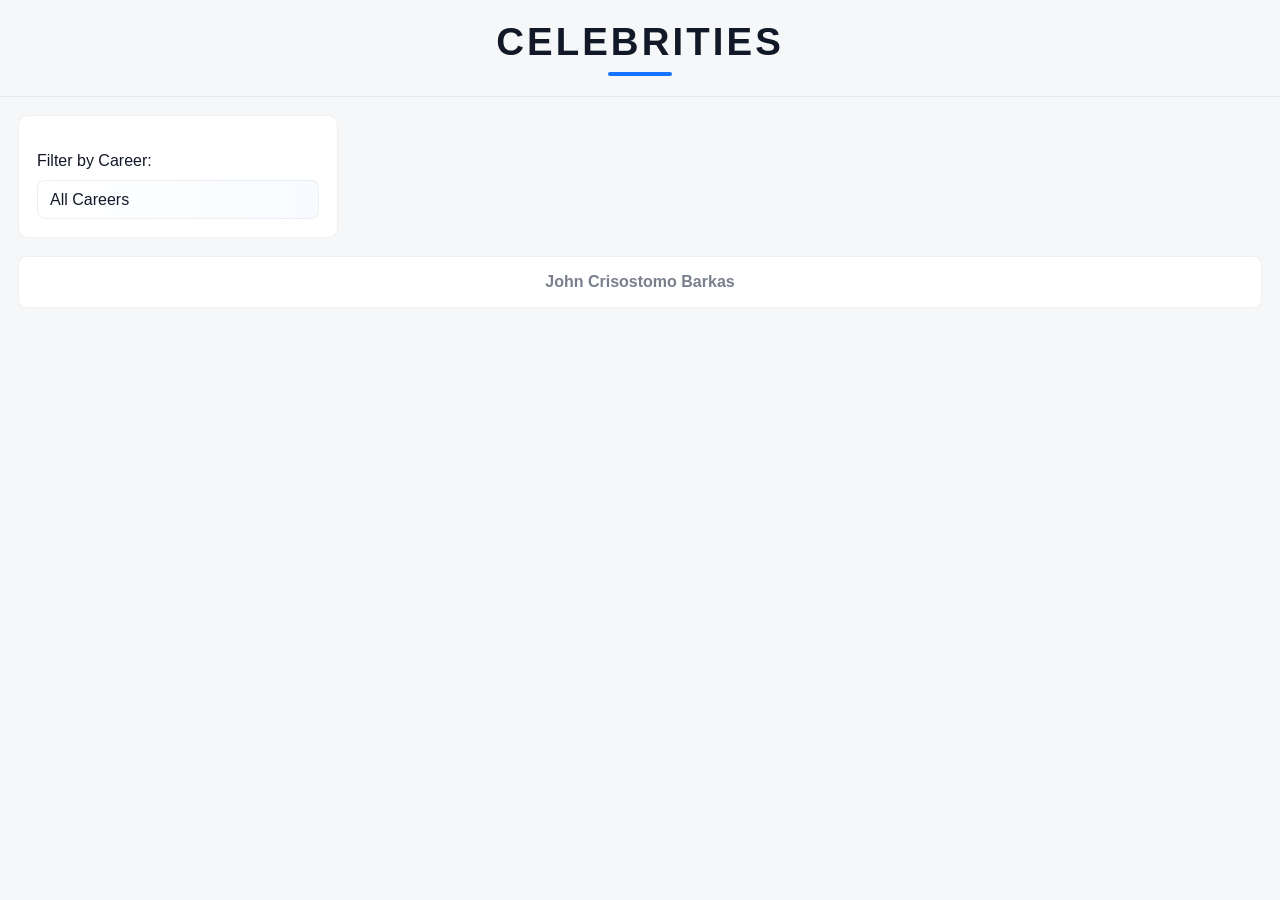
==== db_project_2026/website/index.html @ cca42953 "asdasd" ====
<!DOCTYPE html>
<html>
  <head>
    <title>repl.it</title>
    <link href="style.css" rel="stylesheet" type="text/css" />

    <!-- import the script.js file -->
    <!-- We need to import JQUERY Library to make the api call-->
    
    <script src="https://ajax.googleapis.com/ajax/libs/jquery/3.6.0/jquery.min.js"></script>
    <script src="script.js"></script>

  </head>
  
  <!-- Call the int function when website loads -->
  <body onload="init_customers()">
    <div>
      <!--  Header or Banner -->
      <div id="header">
        <h1> Celebrities </h1>
      </div>
      
      <div class="container">
        
        <div class='panel'>
          <br>
          <label for="filterType">Filter by Career: </label>
          <select id="filterType" onchange="filter_customers()">
            <option value="">All Careers</option>
          </select>
        </div>
        
        <div id='centerpanel' class='container'>
        </div>
        
        
      </div>

      <div id='foot'>
        <h3> John Crisostomo Barkas </h3>
      </div>

    </div>
    
  </body>
</html>
---- db_project_2026/website/style.css ----
* {
  box-sizing: border-box;
}

body {
  margin: 0;
  font-family: 'Segoe UI', Tahoma, Geneva, Verdana, sans-serif;
  --bg: #f6f7f8;
  --panel-bg: #ffffff;
  --panel-border: rgba(16,24,32,0.06);
  --card-border: rgba(16,24,32,0.08);
  --muted: #6b7280;
  --text: #111827;
  --accent: #0b6cff;
  background: var(--bg);
  color: var(--text);
}

#header {
  padding: 20px 16px;
  text-align: center;
  background: transparent;
  color: var(--text);
  border-bottom: 1px solid var(--panel-border);
}

#header h1 {
  margin: 0;
  font-size: 2.4rem;
  letter-spacing: 0.08em;
  text-transform: uppercase;
}

#header:after {
  content: "";
  display: block;
  width: 64px;
  height: 4px;
  background: var(--accent);
  margin: 8px auto 0;
  border-radius: 2px;
  opacity: 0.95;
}

.container {
  display: flex;
  flex-wrap: wrap;
  gap: 18px;
  justify-content: center;
  align-items: flex-start;
  padding: 18px;
}

.panel {
  flex: 1 1 260px;
  min-width: 240px;
  max-width: 320px;
  padding: 18px;
  border-radius: 10px;
  background: var(--panel-bg);
  border: 1px solid var(--panel-border);
}

#centerpanel {
  flex: 3 1 640px;
  display: grid;
  grid-template-columns: repeat(auto-fit, minmax(240px, 1fr));
  gap: 18px;
  width: 100%;
  padding: 6px;
}

#foot {
  margin: 0 18px 18px;
  padding: 16px;
  border-radius: 8px;
  background: var(--panel-bg);
  text-align: center;
  color: var(--muted);
  border: 1px solid var(--panel-border);
}

#foot h3 {
  margin: 0;
  font-size: 1rem;
  opacity: 0.9;
}

.card {
  width: 100%;
  min-height: 220px;
  padding: 18px;
  border-radius: 8px;
  background: var(--panel-bg);
  border: 1px solid var(--card-border);
  text-align: left;
  color: var(--text);
  transition: border-color .15s ease;
  border-left: 6px solid rgba(11,108,255,0.12);
}

.card:hover {
  border-color: rgba(16,24,32,0.12);
}

.card h1, .card h3, .card h4, .card h5 { margin: 8px 0; line-height: 1.3 }
.card h1 { font-size: 1.1rem; font-weight:600; color: var(--accent) }
.card h3 { font-size: 0.95rem; color: var(--muted); font-weight:500 }
.card h4, .card h5 { font-size: .9rem; color: var(--muted) }

/* Add colorful alternation for cards (works without JS) */
.card:nth-child(3n+1) { border-left-color: #ff7a7a }
.card:nth-child(3n+2) { border-left-color: #ffd57a }
.card:nth-child(3n+3) { border-left-color: #7ad6ff }

.card:nth-child(3n+1) h3 { background: rgba(255,122,122,0.08); color: #9f2b2b; padding:4px 8px; border-radius:6px; display:inline-block }
.card:nth-child(3n+2) h3 { background: rgba(255,213,122,0.08); color: #a66b00; padding:4px 8px; border-radius:6px; display:inline-block }
.card:nth-child(3n+3) h3 { background: rgba(122,214,255,0.08); color: #046887; padding:4px 8px; border-radius:6px; display:inline-block }

.card hr {
  margin: 16px 0 0;
  border: 0;
  height: 1px;
  background: rgba(255, 255, 255, 0.16);
}

label, select { display:block; width:100% }
label { margin-bottom:10px; font-size:1rem; color:var(--text) }
select {
  appearance:none; padding:10px 12px; border-radius:8px; border:1px solid var(--panel-border);
  background: #fff; color:var(--text); font-size:1rem; outline:none;
}
select:focus { border-color: var(--accent); box-shadow: 0 0 0 4px rgba(11,108,255,0.06) }
select { background: linear-gradient(90deg, #fff, #f7fbff) }

@media (max-width: 820px) {
  .container {
    flex-direction: column;
    align-items: stretch;
  }

  #centerpanel {
    grid-template-columns: 1fr;
  }
}
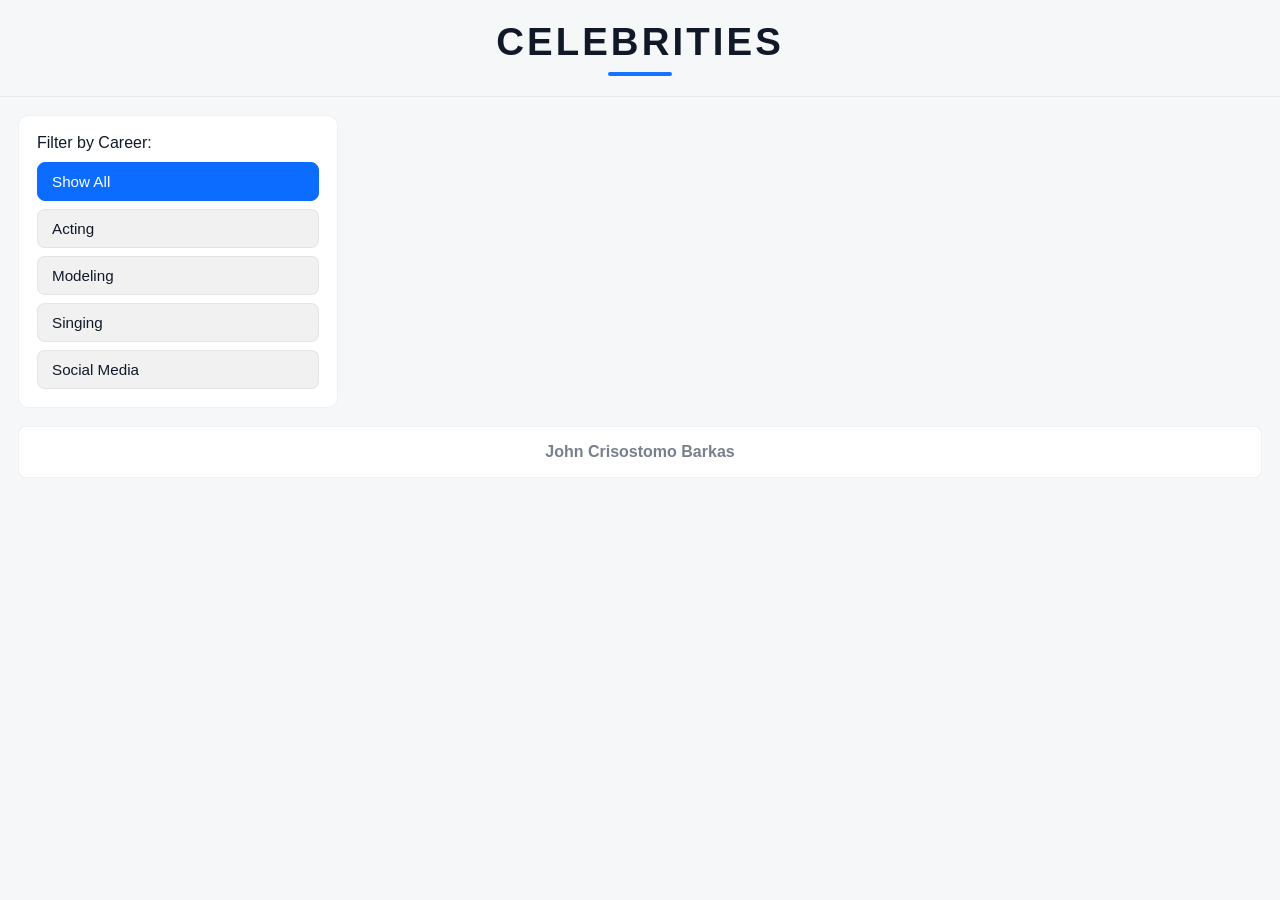
==== commit b9435cbb: "asdasd" ====
--- a/db_project_2026/website/index.html
+++ b/db_project_2026/website/index.html
@@ -1,46 +1,43 @@
 <!DOCTYPE html>
 <html>
   <head>
-    <title>repl.it</title>
+    <title>Celebrities</title>
     <link href="style.css" rel="stylesheet" type="text/css" />
-
-    <!-- import the script.js file -->
-    <!-- We need to import JQUERY Library to make the api call-->
-    
     <script src="https://ajax.googleapis.com/ajax/libs/jquery/3.6.0/jquery.min.js"></script>
     <script src="script.js"></script>
+  </head>
 
-  </head>
-  
-  <!-- Call the int function when website loads -->
   <body onload="init_customers()">
     <div>
-      <!--  Header or Banner -->
+
+      <!-- Header -->
       <div id="header">
-        <h1> Celebrities </h1>
-      </div>
-      
-      <div class="container">
-        
-        <div class='panel'>
-          <br>
-          <label for="filterType">Filter by Career: </label>
-          <select id="filterType" onchange="filter_customers()">
-            <option value="">All Careers</option>
-          </select>
-        </div>
-        
-        <div id='centerpanel' class='container'>
-        </div>
-        
-        
+        <h1>Celebrities</h1>
       </div>
 
-      <div id='foot'>
-        <h3> John Crisostomo Barkas </h3>
+      <div class="container">
+
+        <!-- Filter panel – buttons written directly in HTML -->
+        <div class="panel">
+          <label>Filter by Career:</label>
+          <div id="filterBtnContainer">
+            <button class="btn active" onclick="filterSelection('all')">Show All</button>
+            <button class="btn" onclick="filterSelection('acting')">Acting</button>
+            <button class="btn" onclick="filterSelection('modeling')">Modeling</button>
+            <button class="btn" onclick="filterSelection('singing')">Singing</button>
+            <button class="btn" onclick="filterSelection('social-media')">Social Media</button>
+          </div>
+        </div>
+
+        <!-- Cards rendered by script.js -->
+        <div id="centerpanel" class="container"></div>
+
+      </div>
+
+      <div id="foot">
+        <h3>John Crisostomo Barkas</h3>
       </div>
 
     </div>
-    
   </body>
-</html>+</html>
--- a/db_project_2026/website/style.css
+++ b/db_project_2026/website/style.css
@@ -1,6 +1,4 @@
-* {
-  box-sizing: border-box;
-}
+* { box-sizing: border-box; }
 
 body {
   margin: 0;
@@ -16,6 +14,7 @@
   color: var(--text);
 }
 
+/* ── Header ── */
 #header {
   padding: 20px 16px;
   text-align: center;
@@ -23,124 +22,80 @@
   color: var(--text);
   border-bottom: 1px solid var(--panel-border);
 }
-
-#header h1 {
-  margin: 0;
-  font-size: 2.4rem;
-  letter-spacing: 0.08em;
-  text-transform: uppercase;
+#header h1 { margin: 0; font-size: 2.4rem; letter-spacing: 0.08em; text-transform: uppercase; }
+#header:after {
+  content: ""; display: block; width: 64px; height: 4px;
+  background: var(--accent); margin: 8px auto 0; border-radius: 2px; opacity: 0.95;
 }
 
-#header:after {
-  content: "";
-  display: block;
-  width: 64px;
-  height: 4px;
-  background: var(--accent);
-  margin: 8px auto 0;
-  border-radius: 2px;
-  opacity: 0.95;
+/* ── Layout ── */
+.container {
+  display: flex; flex-wrap: wrap; gap: 18px;
+  justify-content: center; align-items: flex-start; padding: 18px;
 }
-
-.container {
-  display: flex;
-  flex-wrap: wrap;
-  gap: 18px;
-  justify-content: center;
-  align-items: flex-start;
-  padding: 18px;
+.panel {
+  flex: 1 1 260px; min-width: 240px; max-width: 320px;
+  padding: 18px; border-radius: 10px;
+  background: var(--panel-bg); border: 1px solid var(--panel-border);
 }
-
-.panel {
-  flex: 1 1 260px;
-  min-width: 240px;
-  max-width: 320px;
-  padding: 18px;
-  border-radius: 10px;
-  background: var(--panel-bg);
-  border: 1px solid var(--panel-border);
-}
-
 #centerpanel {
   flex: 3 1 640px;
-  display: grid;
-  grid-template-columns: repeat(auto-fit, minmax(240px, 1fr));
-  gap: 18px;
-  width: 100%;
-  padding: 6px;
+  display: grid; grid-template-columns: repeat(auto-fit, minmax(240px, 1fr));
+  gap: 18px; width: 100%; padding: 6px;
 }
+#foot {
+  margin: 0 18px 18px; padding: 16px; border-radius: 8px;
+  background: var(--panel-bg); text-align: center;
+  color: var(--muted); border: 1px solid var(--panel-border);
+}
+#foot h3 { margin: 0; font-size: 1rem; opacity: 0.9; }
 
-#foot {
-  margin: 0 18px 18px;
-  padding: 16px;
-  border-radius: 8px;
-  background: var(--panel-bg);
-  text-align: center;
-  color: var(--muted);
-  border: 1px solid var(--panel-border);
+/* ── Filter buttons (W3Schools pattern) ── */
+label { display: block; margin-bottom: 10px; font-size: 1rem; color: var(--text); }
+
+#filterBtnContainer { display: flex; flex-direction: column; gap: 8px; }
+
+.btn {
+  width: 100%; padding: 10px 14px; border: 1px solid var(--panel-border);
+  border-radius: 8px; background: #f1f1f1; color: var(--text);
+  font-size: 0.95rem; cursor: pointer; text-align: left;
+  transition: background 0.15s ease, color 0.15s ease;
 }
+.btn:hover  { background: #ddd; }
+.btn.active { background: var(--accent); color: #fff; border-color: var(--accent); }
 
-#foot h3 {
-  margin: 0;
-  font-size: 1rem;
-  opacity: 0.9;
-}
+/* ── Cards ── */
+
+/* Hidden by default; JS adds .show to matching cards */
+.filterDiv        { display: none; }
+.filterDiv.show   { display: block; }
 
 .card {
-  width: 100%;
-  min-height: 220px;
-  padding: 18px;
-  border-radius: 8px;
-  background: var(--panel-bg);
-  border: 1px solid var(--card-border);
-  text-align: left;
-  color: var(--text);
+  width: 100%; min-height: 220px; padding: 18px; border-radius: 8px;
+  background: var(--panel-bg); border: 1px solid var(--card-border);
+  text-align: left; color: var(--text);
   transition: border-color .15s ease;
   border-left: 6px solid rgba(11,108,255,0.12);
 }
+.card:hover { border-color: rgba(16,24,32,0.12); }
 
-.card:hover {
-  border-color: rgba(16,24,32,0.12);
+.card h1, .card h3, .card h4, .card h5 { margin: 8px 0; line-height: 1.3; }
+.card h1 { font-size: 1.1rem; font-weight: 600; color: var(--accent); }
+.card h3 { font-size: 0.95rem; color: var(--muted); font-weight: 500; }
+.card h4, .card h5 { font-size: .9rem; color: var(--muted); }
+
+.card:nth-child(3n+1) { border-left-color: #ff7a7a; }
+.card:nth-child(3n+2) { border-left-color: #ffd57a; }
+.card:nth-child(3n+3) { border-left-color: #7ad6ff; }
+
+.card:nth-child(3n+1) h3 { background: rgba(255,122,122,0.08); color: #9f2b2b; padding: 4px 8px; border-radius: 6px; display: inline-block; }
+.card:nth-child(3n+2) h3 { background: rgba(255,213,122,0.08); color: #a66b00; padding: 4px 8px; border-radius: 6px; display: inline-block; }
+.card:nth-child(3n+3) h3 { background: rgba(122,214,255,0.08); color: #046887; padding: 4px 8px; border-radius: 6px; display: inline-block; }
+
+.card hr { margin: 16px 0 0; border: 0; height: 1px; background: rgba(0,0,0,0.08); }
+
+/* ── Responsive ── */
+@media (max-width: 820px) {
+  .container { flex-direction: column; align-items: stretch; }
+  #centerpanel { grid-template-columns: 1fr; }
 }
-
-.card h1, .card h3, .card h4, .card h5 { margin: 8px 0; line-height: 1.3 }
-.card h1 { font-size: 1.1rem; font-weight:600; color: var(--accent) }
-.card h3 { font-size: 0.95rem; color: var(--muted); font-weight:500 }
-.card h4, .card h5 { font-size: .9rem; color: var(--muted) }
-
-/* Add colorful alternation for cards (works without JS) */
-.card:nth-child(3n+1) { border-left-color: #ff7a7a }
-.card:nth-child(3n+2) { border-left-color: #ffd57a }
-.card:nth-child(3n+3) { border-left-color: #7ad6ff }
-
-.card:nth-child(3n+1) h3 { background: rgba(255,122,122,0.08); color: #9f2b2b; padding:4px 8px; border-radius:6px; display:inline-block }
-.card:nth-child(3n+2) h3 { background: rgba(255,213,122,0.08); color: #a66b00; padding:4px 8px; border-radius:6px; display:inline-block }
-.card:nth-child(3n+3) h3 { background: rgba(122,214,255,0.08); color: #046887; padding:4px 8px; border-radius:6px; display:inline-block }
-
-.card hr {
-  margin: 16px 0 0;
-  border: 0;
-  height: 1px;
-  background: rgba(255, 255, 255, 0.16);
-}
-
-label, select { display:block; width:100% }
-label { margin-bottom:10px; font-size:1rem; color:var(--text) }
-select {
-  appearance:none; padding:10px 12px; border-radius:8px; border:1px solid var(--panel-border);
-  background: #fff; color:var(--text); font-size:1rem; outline:none;
-}
-select:focus { border-color: var(--accent); box-shadow: 0 0 0 4px rgba(11,108,255,0.06) }
-select { background: linear-gradient(90deg, #fff, #f7fbff) }
-
-@media (max-width: 820px) {
-  .container {
-    flex-direction: column;
-    align-items: stretch;
-  }
-
-  #centerpanel {
-    grid-template-columns: 1fr;
-  }
-}
-
